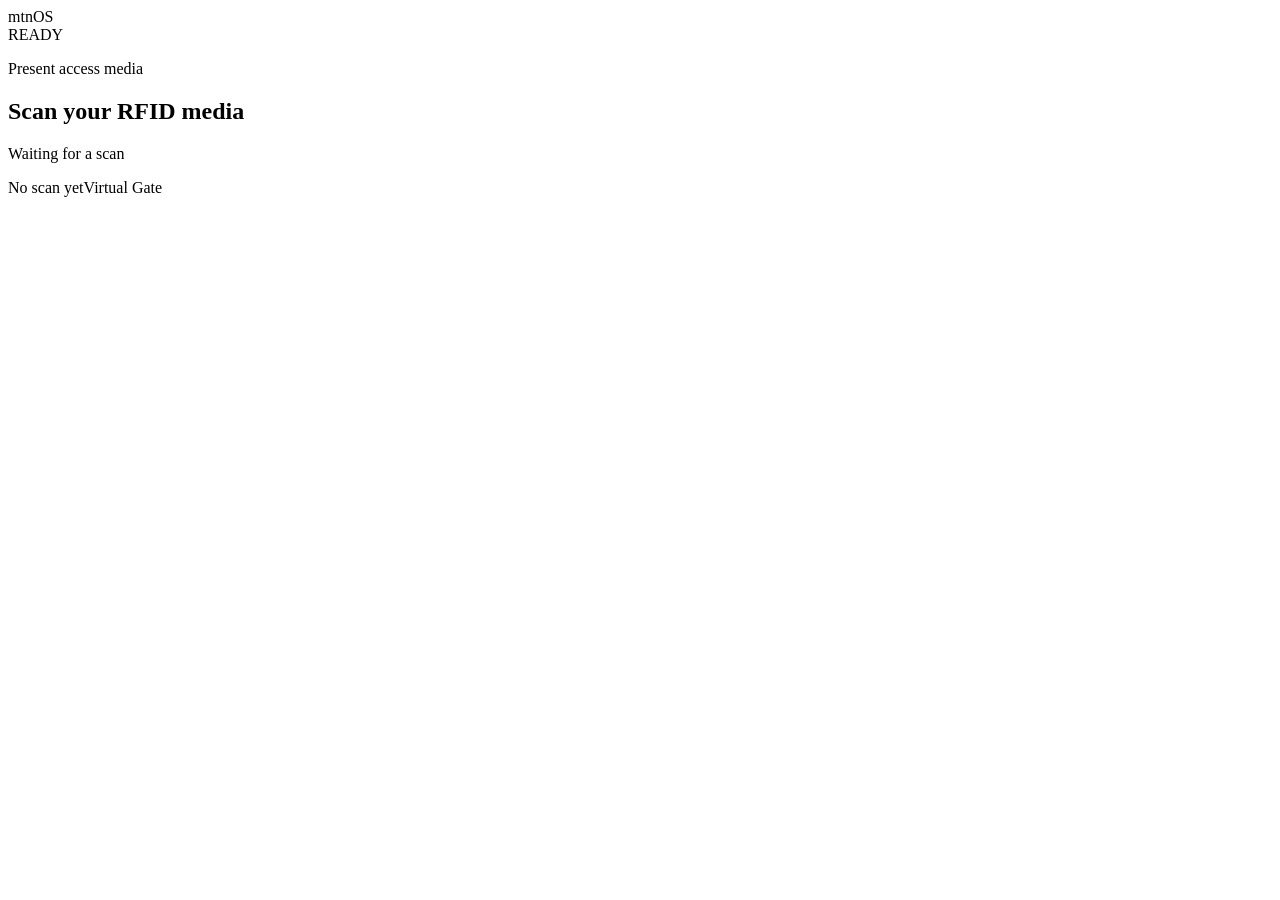
==== web/index.html @ fd73a877 "inital" ====
<!doctype html>
<html lang="en">
<head>
  <meta charset="utf-8">
  <meta name="viewport" content="width=device-width, initial-scale=1">
  <title>mtnOS Gate</title>
  <link rel="stylesheet" href="/style.css">
</head>
<body>
  <main class="gate-shell">
    <header class="masthead"><img id="logo" alt="" hidden><span id="brand">mtnOS</span><span class="device" id="device"></span></header>
    <section class="status-panel" id="status-panel" data-state="idle" aria-live="polite">
      <div class="status-mark" id="status-mark">READY</div>
      <p class="eyebrow" id="eyebrow">Present access media</p>
      <h1 id="headline">Scan your RFID media</h1>
      <p class="detail" id="detail">Waiting for a scan</p>
      <div class="client" id="client" hidden>
        <img id="client-photo" alt="Client photo" hidden>
        <div><strong id="client-name"></strong><span id="client-age"></span><span id="variant"></span></div>
      </div>
    </section>
    <footer><span id="last-scan">No scan yet</span><span>Virtual Gate</span></footer>
  </main>
  <script src="/app.js"></script>
</body>
</html>
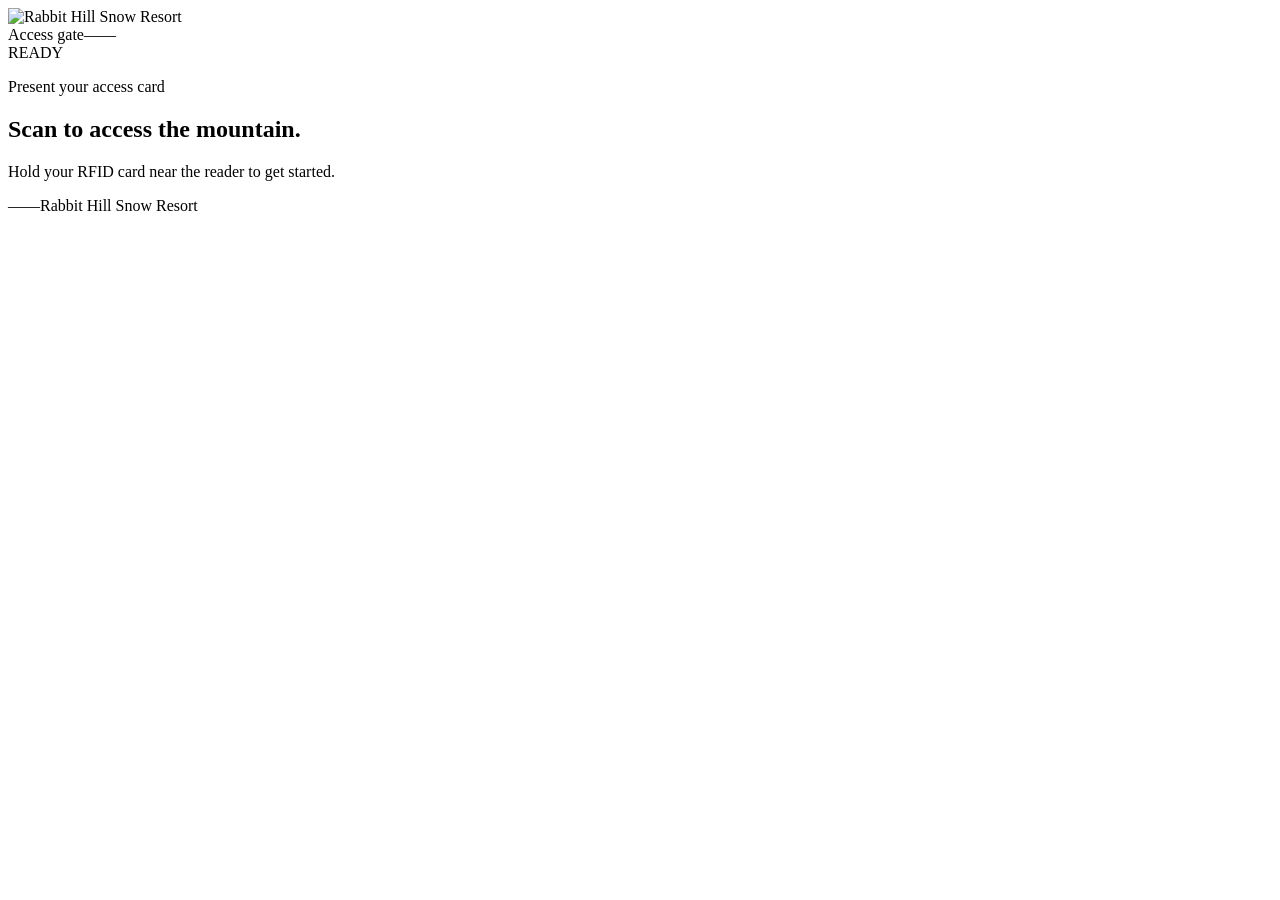
==== commit f170c186: "new ui" ====
--- a/web/index.html
+++ b/web/index.html
@@ -8,18 +8,21 @@
 </head>
 <body>
   <main class="gate-shell">
-    <header class="masthead"><img id="logo" alt="" hidden><span id="brand">mtnOS</span><span class="device" id="device"></span></header>
+    <header class="masthead">
+      <img id="logo" src="/logo.png" alt="Rabbit Hill Snow Resort" class="logo">
+      <div class="gate-label"><span class="pulse"></span><span>Access gate</span><span class="device" id="device">&mdash;&mdash;</span></div>
+    </header>
     <section class="status-panel" id="status-panel" data-state="idle" aria-live="polite">
-      <div class="status-mark" id="status-mark">READY</div>
-      <p class="eyebrow" id="eyebrow">Present access media</p>
-      <h1 id="headline">Scan your RFID media</h1>
-      <p class="detail" id="detail">Waiting for a scan</p>
+      <div class="status-topline"><span class="status-mark" id="status-mark">READY</span><span class="status-rule"></span></div>
+      <p class="eyebrow" id="eyebrow">Present your access card</p>
+      <h1 id="headline">Scan to access the mountain.</h1>
+      <p class="detail" id="detail">Hold your RFID card near the reader to get started.</p>
       <div class="client" id="client" hidden>
         <img id="client-photo" alt="Client photo" hidden>
         <div><strong id="client-name"></strong><span id="client-age"></span><span id="variant"></span></div>
       </div>
     </section>
-    <footer><span id="last-scan">No scan yet</span><span>Virtual Gate</span></footer>
+    <footer><span id="last-scan">&mdash;&mdash;</span><span>Rabbit Hill Snow Resort</span></footer>
   </main>
   <script src="/app.js"></script>
 </body>
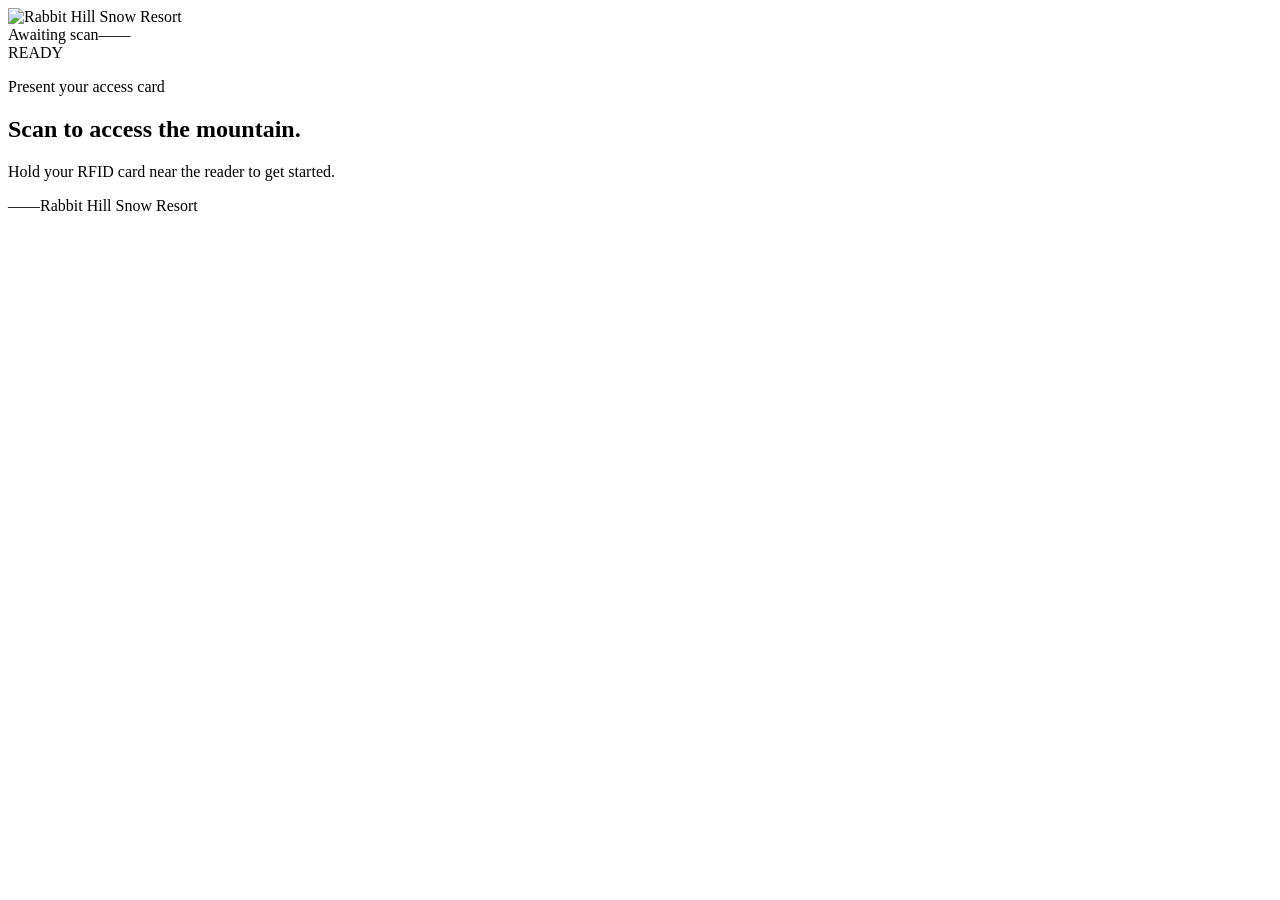
==== commit f7690053: "web ui to config settings" ====
--- a/web/index.html
+++ b/web/index.html
@@ -10,17 +10,13 @@
   <main class="gate-shell">
     <header class="masthead">
       <img id="logo" src="/logo.png" alt="Rabbit Hill Snow Resort" class="logo">
-      <div class="gate-label"><span class="pulse"></span><span>Access gate</span><span class="device" id="device">&mdash;&mdash;</span></div>
+      <div class="gate-label" id="gate-status" data-state="idle" role="status" aria-live="polite"><span class="pulse"></span><span id="gate-status-text">Awaiting scan</span><span class="device" id="device">&mdash;&mdash;</span></div>
     </header>
     <section class="status-panel" id="status-panel" data-state="idle" aria-live="polite">
       <div class="status-topline"><span class="status-mark" id="status-mark">READY</span><span class="status-rule"></span></div>
       <p class="eyebrow" id="eyebrow">Present your access card</p>
       <h1 id="headline">Scan to access the mountain.</h1>
       <p class="detail" id="detail">Hold your RFID card near the reader to get started.</p>
-      <div class="client" id="client" hidden>
-        <img id="client-photo" alt="Client photo" hidden>
-        <div><strong id="client-name"></strong><span id="client-age"></span><span id="variant"></span></div>
-      </div>
     </section>
     <footer><span id="last-scan">&mdash;&mdash;</span><span>Rabbit Hill Snow Resort</span></footer>
   </main>
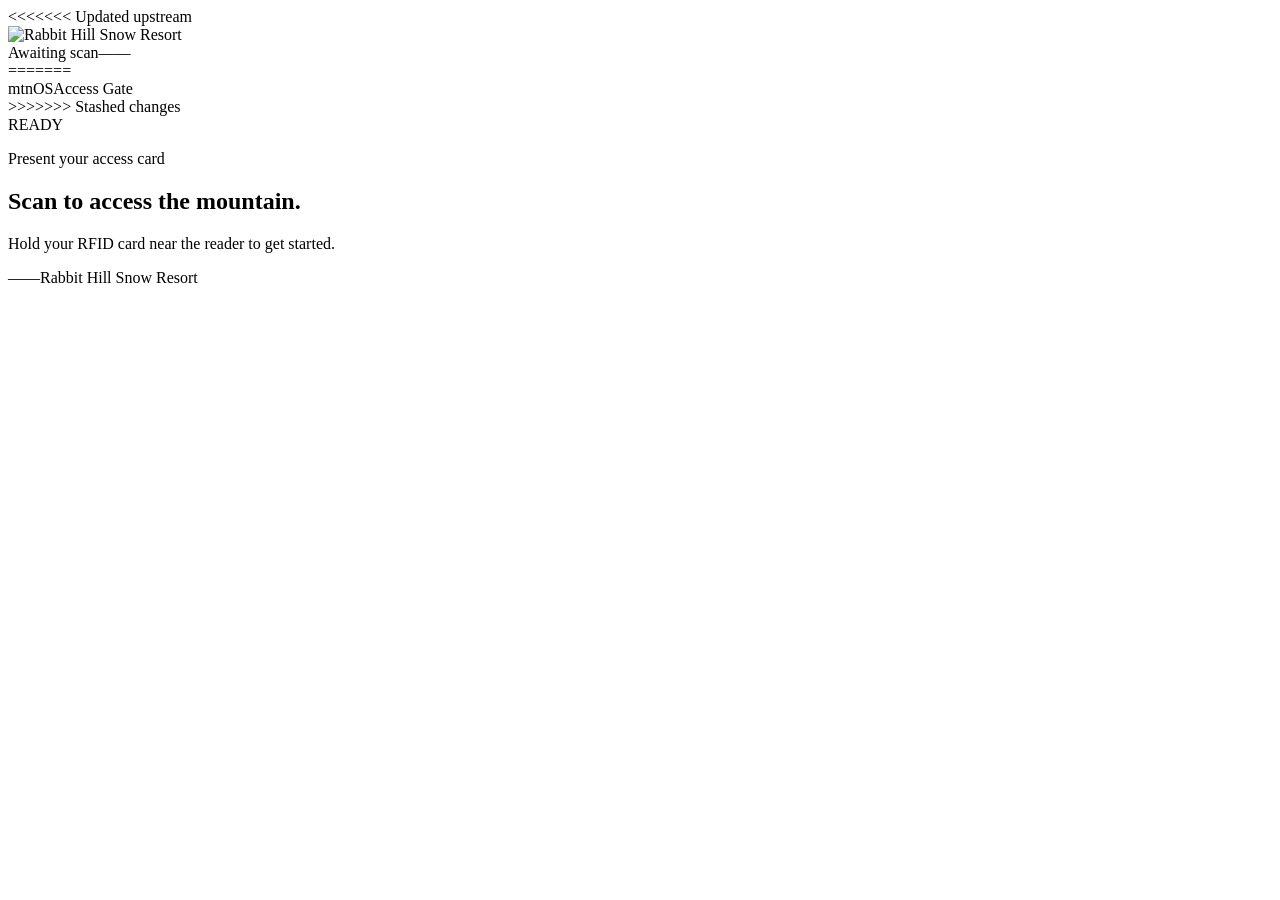
==== commit 98a23938: "live config" ====
--- a/web/index.html
+++ b/web/index.html
@@ -8,10 +8,14 @@
 </head>
 <body>
   <main class="gate-shell">
+<<<<<<< Updated upstream
     <header class="masthead">
       <img id="logo" src="/logo.png" alt="Rabbit Hill Snow Resort" class="logo">
       <div class="gate-label" id="gate-status" data-state="idle" role="status" aria-live="polite"><span class="pulse"></span><span id="gate-status-text">Awaiting scan</span><span class="device" id="device">&mdash;&mdash;</span></div>
     </header>
+=======
+    <header class="masthead"><img id="logo" alt="" hidden><span id="brand">mtnOS</span><span class="gate-status" id="gate-status" data-state="idle" role="status" aria-live="polite"><span class="pulse"></span><span id="gate-status-text">Access Gate</span></span><span class="device" id="device"></span></header>
+>>>>>>> Stashed changes
     <section class="status-panel" id="status-panel" data-state="idle" aria-live="polite">
       <div class="status-topline"><span class="status-mark" id="status-mark">READY</span><span class="status-rule"></span></div>
       <p class="eyebrow" id="eyebrow">Present your access card</p>
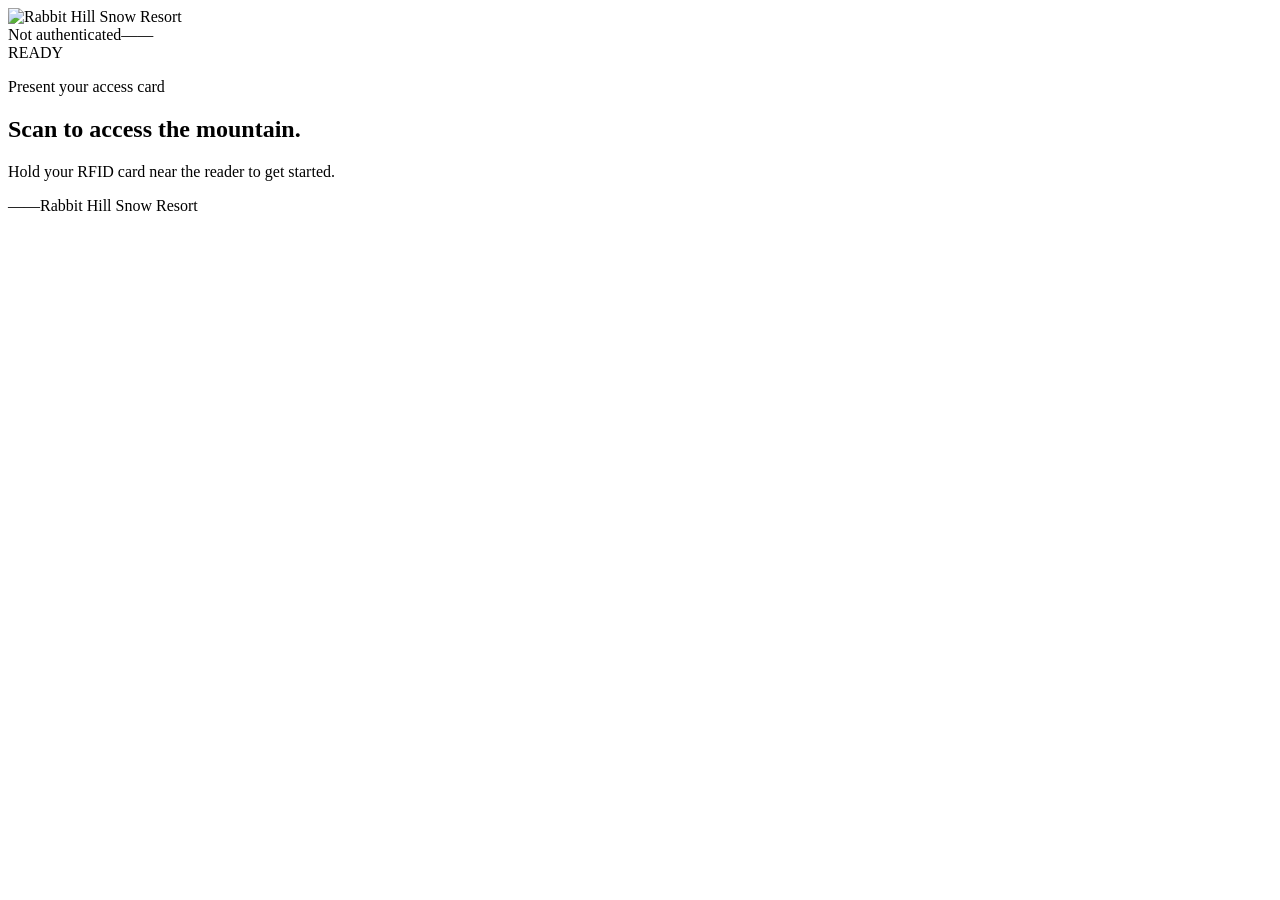
==== commit 6db769ed: "remove checking from status indicator" ====
--- a/web/index.html
+++ b/web/index.html
@@ -8,14 +8,10 @@
 </head>
 <body>
   <main class="gate-shell">
-<<<<<<< Updated upstream
     <header class="masthead">
       <img id="logo" src="/logo.png" alt="Rabbit Hill Snow Resort" class="logo">
-      <div class="gate-label" id="gate-status" data-state="idle" role="status" aria-live="polite"><span class="pulse"></span><span id="gate-status-text">Awaiting scan</span><span class="device" id="device">&mdash;&mdash;</span></div>
+      <div class="gate-label" id="gate-status" data-state="unauthenticated" role="status" aria-live="polite"><span class="pulse"></span><span id="gate-status-text">Not authenticated</span><span class="device" id="device">&mdash;&mdash;</span></div>
     </header>
-=======
-    <header class="masthead"><img id="logo" alt="" hidden><span id="brand">mtnOS</span><span class="gate-status" id="gate-status" data-state="idle" role="status" aria-live="polite"><span class="pulse"></span><span id="gate-status-text">Access Gate</span></span><span class="device" id="device"></span></header>
->>>>>>> Stashed changes
     <section class="status-panel" id="status-panel" data-state="idle" aria-live="polite">
       <div class="status-topline"><span class="status-mark" id="status-mark">READY</span><span class="status-rule"></span></div>
       <p class="eyebrow" id="eyebrow">Present your access card</p>
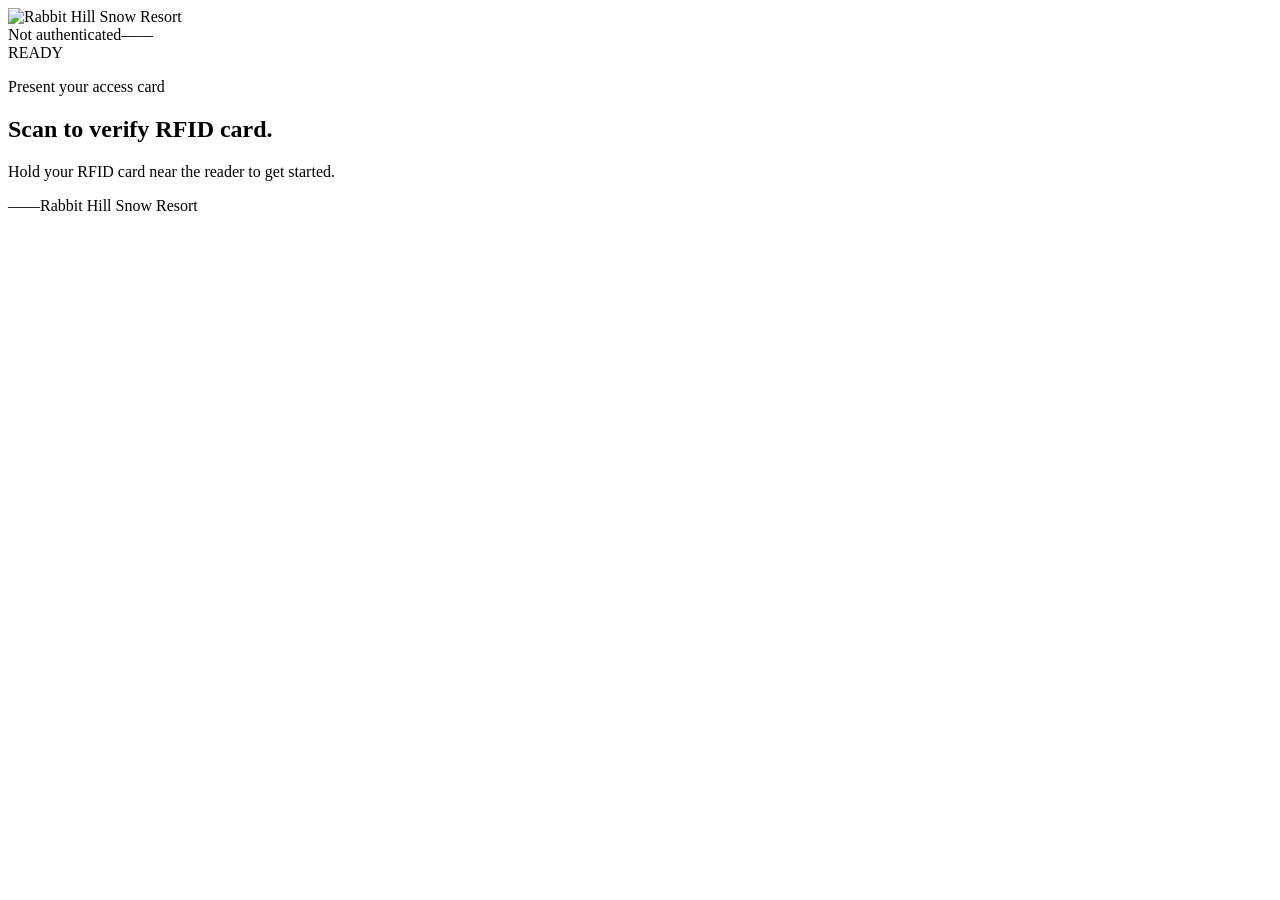
==== commit f4eccbee: "update message" ====
--- a/web/index.html
+++ b/web/index.html
@@ -15,7 +15,7 @@
     <section class="status-panel" id="status-panel" data-state="idle" aria-live="polite">
       <div class="status-topline"><span class="status-mark" id="status-mark">READY</span><span class="status-rule"></span></div>
       <p class="eyebrow" id="eyebrow">Present your access card</p>
-      <h1 id="headline">Scan to access the mountain.</h1>
+      <h1 id="headline">Scan to verify RFID card.</h1>
       <p class="detail" id="detail">Hold your RFID card near the reader to get started.</p>
     </section>
     <footer><span id="last-scan">&mdash;&mdash;</span><span>Rabbit Hill Snow Resort</span></footer>
